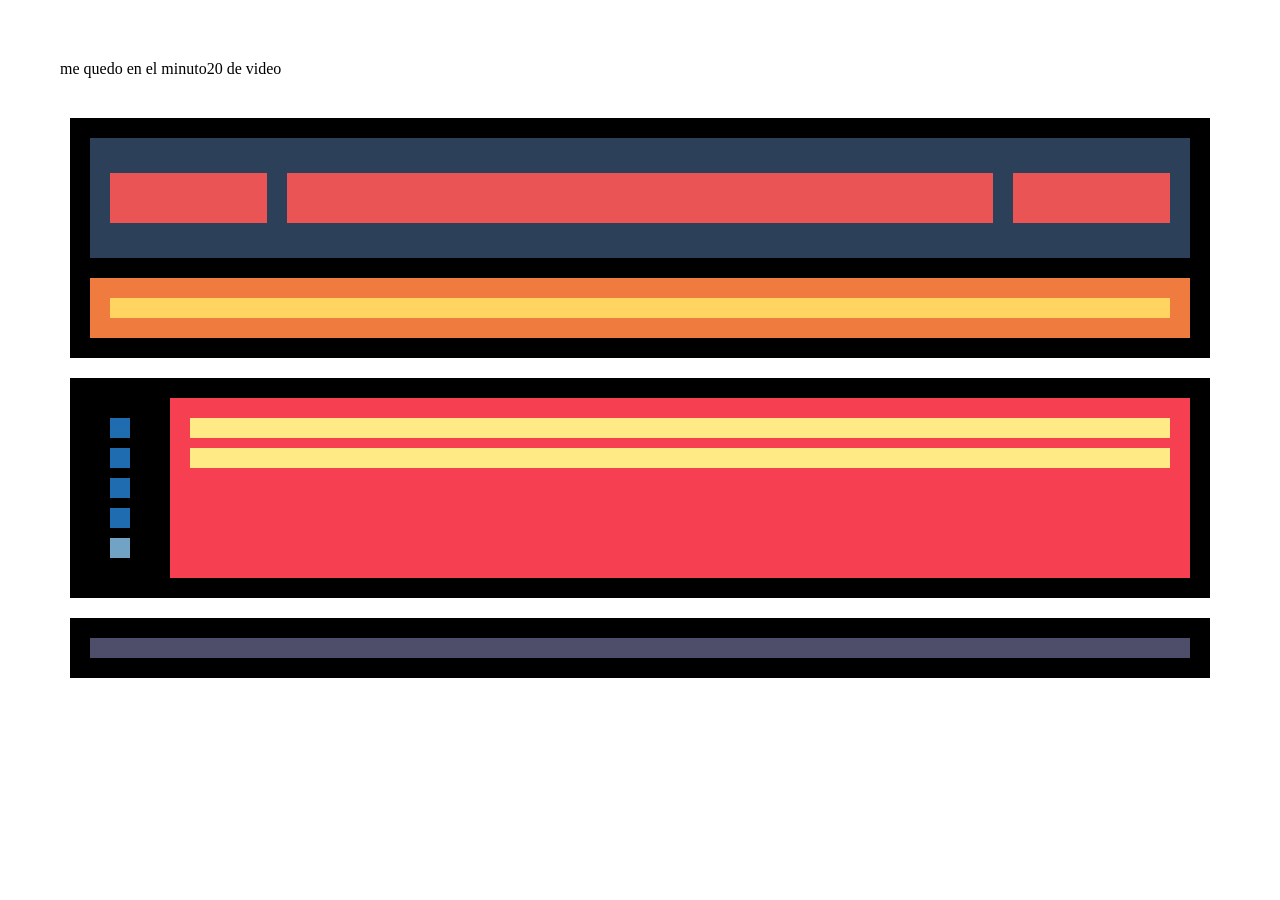
==== main.html @ c91b5f53 "Subo con mail por error [warning] ENOENT: no such file or directory, open" ====
<!DOCTYPE html>
<html lang="es">
    <head>
        <meta charset="utf-8">
        <title>Flexbox</title>
        <meta name ="viewport" content="width=device-width, user-scalable=no, initial-scale=1.0, maximum-scale=1.0, minimum-scale:1.0">
        <link rel="stylesheet" href="estilos.css">
    </head>
    <body>
        <p>me quedo en el minuto20 de video</p>
        <div class="padre">
            <header class="header">
                <div class="menu">
                    <div class="logo"></div>
                    <div class="nav"></div>
                    <div class="social"></div>
                </div>
                <div class="texto-principal">
                    <h1></h1>
                </div>
            </header>
            <section class="section">
                <div class="artculos">
                    <article class="article"></article>
                    <article class="article"></article>
                    <article class="article"></article>
                    <article class="article"></article>
                    <nav class="navegacion"></nav>
                </div>
                <aside class="aside">
                    <div class="publicidad"></div>
                    <div class="publicidad"></div>
                </aside>
            </section>
            <footer class="footer">
                <nav class="pie"></nav>
            </footer>
        </div>
    </body>
</html>
---- estilos.css ----
*{
    margin:10px;
    padding: 10px;
    box-sizing: boder-box;
}
.padre{
    display: flex;
    flex-flow: column nowrap;
}

    .header{
        background: #000;
        display: flex;
        flex-flow: column nowrap;
    }
        .menu{
            background: #2d4059;
            display: flex;
            flex-flow: row nowrap;
            height: 100px;
            align-items: center;
        }
            .logo{
                background: #ea5455;
                flex:1 1 auto;
                height: 30px;
            }
            .nav{
                background: #ea5455;
                flex:5 1 auto;
                height: 30px;
            }
            .social{
                background: #ea5455 ;
                flex:1 1 auto;
                height: 30px;
            }
        .texto-principal{
                background: #f07b3f;
        }
            h1{
                background: #ffd460;
            }
    .section{
        background: #000;
        display: flex;
    }
        .articulos {
            background: #4e4e6a;
            flex:2 1 auto;
        }
            .article{
                background: #1f6cb0;
            }
            .navegacion{
                background: #70a3c4;
            }
        .aside{
            background: #f73f52;
            flex:1 1 auto;
        }
            .publicidad{
                background: #ffea85;
            }
    .footer{
        background: #000;
    }
        .pie{
            background: #4e4e6a;
        }
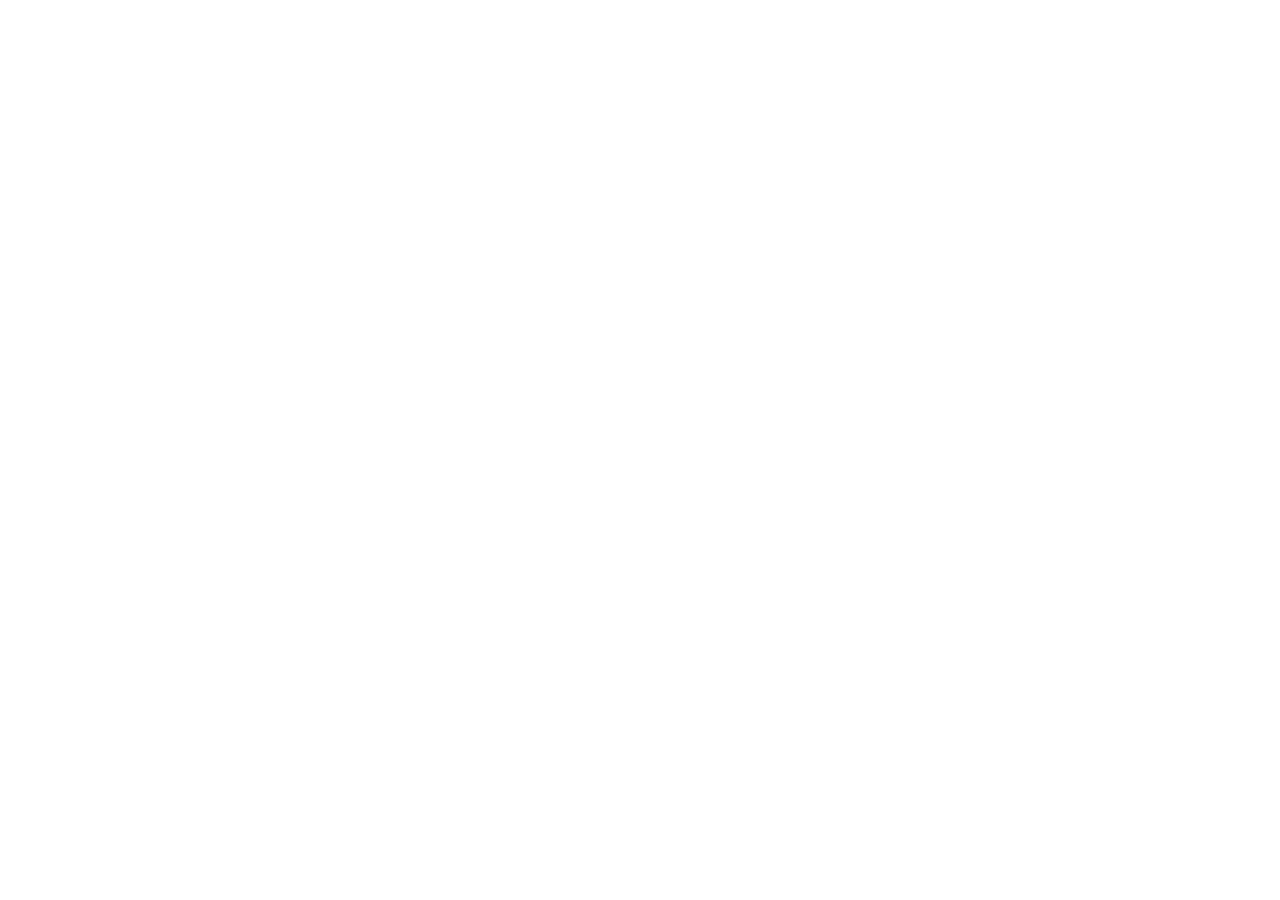
==== commit b444cadd: "subo main sin css" ====
--- a/main.html
+++ b/main.html
@@ -7,33 +7,32 @@
         <link rel="stylesheet" href="estilos.css">
     </head>
     <body>
-        <p>me quedo en el minuto20 de video</p>
-        <div class="padre">
-            <header class="header">
-                <div class="menu">
-                    <div class="logo"></div>
-                    <div class="nav"></div>
-                    <div class="social"></div>
+        <div id="padre">
+            <header id="rectangulo1">
+                <div id="cabecera">
+                    <article id="logo"></article>
+                    <article id="titulo"></article>
+                    <article id="social"></article>
                 </div>
-                <div class="texto-principal">
-                    <h1></h1>
+                <div id="texto">
+                    <article id="desarrollo"></article>
                 </div>
             </header>
-            <section class="section">
-                <div class="artculos">
-                    <article class="article"></article>
-                    <article class="article"></article>
-                    <article class="article"></article>
-                    <article class="article"></article>
+            <section id="rectangulo2">
+                <div id="noticias">
+                    <article id="noticia"></article>
+                    <article id="noticia"></article>
+                    <article id="noticia"></article>
+                    <article id="noticia"></article>
                     <nav class="navegacion"></nav>
                 </div>
-                <aside class="aside">
-                    <div class="publicidad"></div>
-                    <div class="publicidad"></div>
+                <aside id="titulares">
+                    <article id="titular1"></article>
+                    <article id="titular2"></article>
                 </aside>
             </section>
-            <footer class="footer">
-                <nav class="pie"></nav>
+            <footer id="pie">
+                <div id="textopie"></div>
             </footer>
         </div>
     </body>
